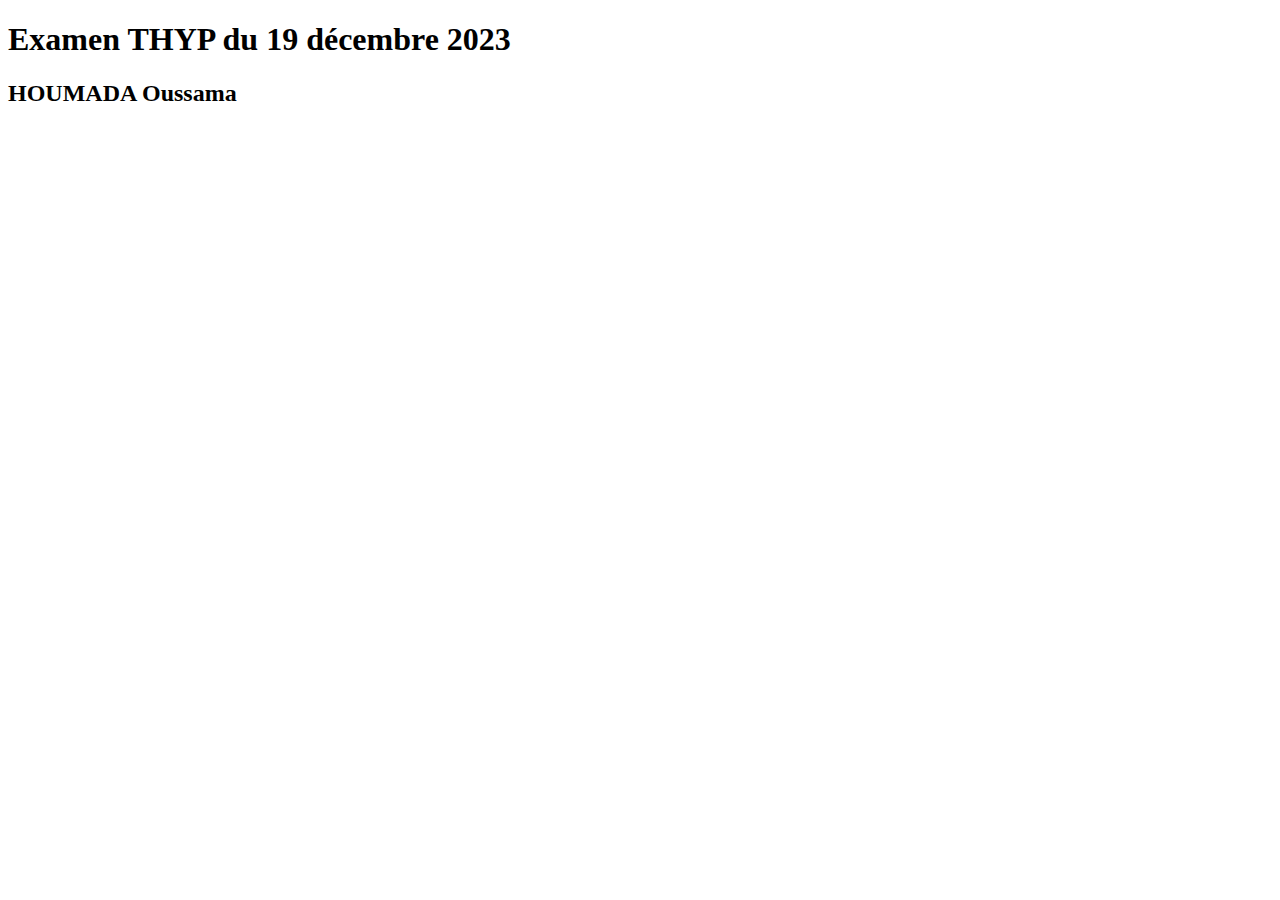
==== index.html @ 9f8ca229 "add index" ====
<!DOCTYPE html>
<html lang="en">

<head>
    <meta charset="UTF-8">
    <meta name="viewport" content="width=device-width, initial-scale=1.0">
    <title>Document</title>
</head>

<body>
    <h1>
        Examen THYP du 19 décembre 2023
    </h1>

    <h2>
        HOUMADA Oussama
    </h2>
</body>

</html>
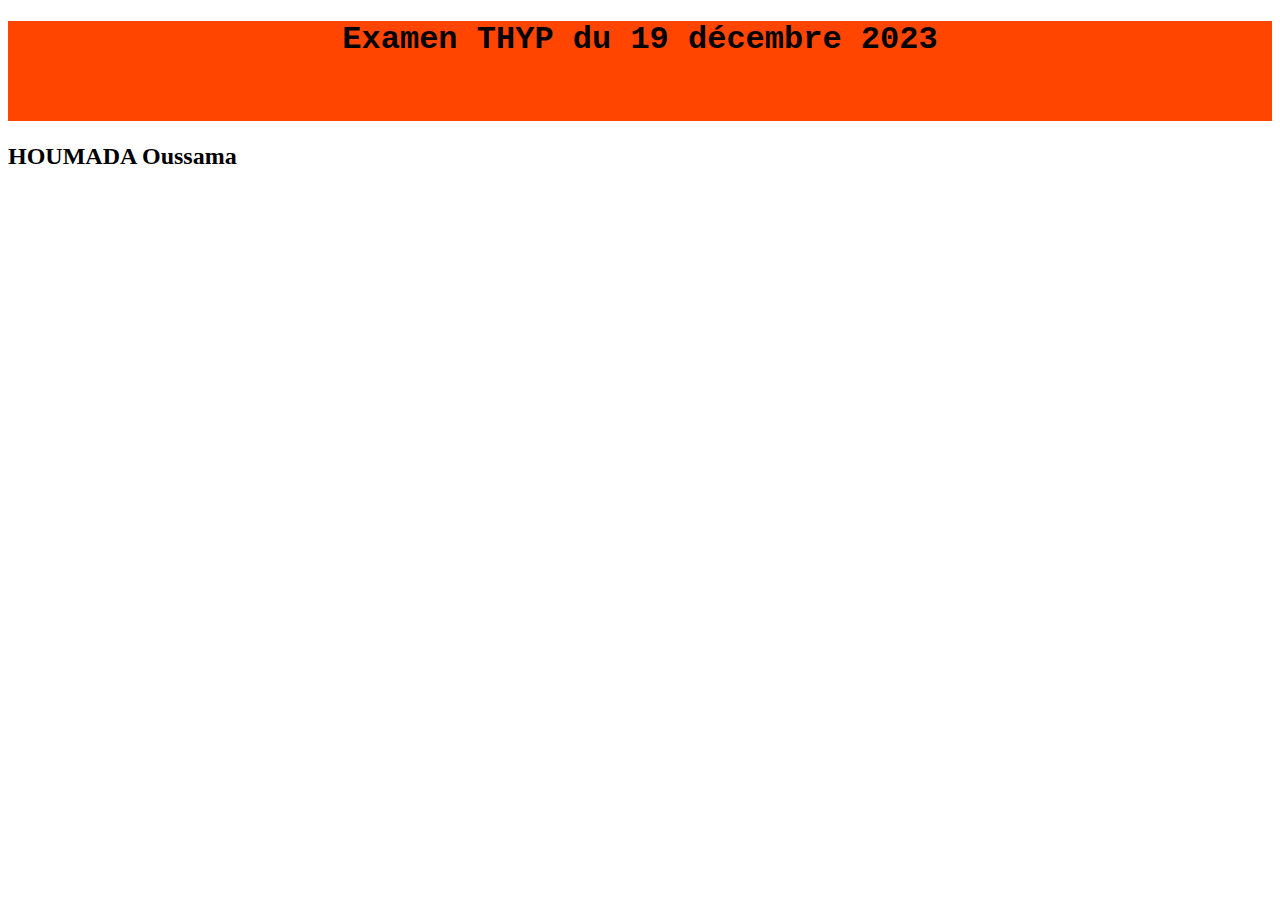
==== commit 4a0b24aa: "add ttl file" ====
--- a/index.html
+++ b/index.html
@@ -5,6 +5,7 @@
     <meta charset="UTF-8">
     <meta name="viewport" content="width=device-width, initial-scale=1.0">
     <title>Document</title>
+    <link rel="stylesheet" href="./style.css">
 </head>
 
 <body>
--- a/style.css
+++ b/style.css
@@ -0,0 +1,6 @@
+h1{
+    background-color: orangered;
+    font-family: 'Courier New', Courier, monospace;
+    height: 100px;
+    text-align: center;
+}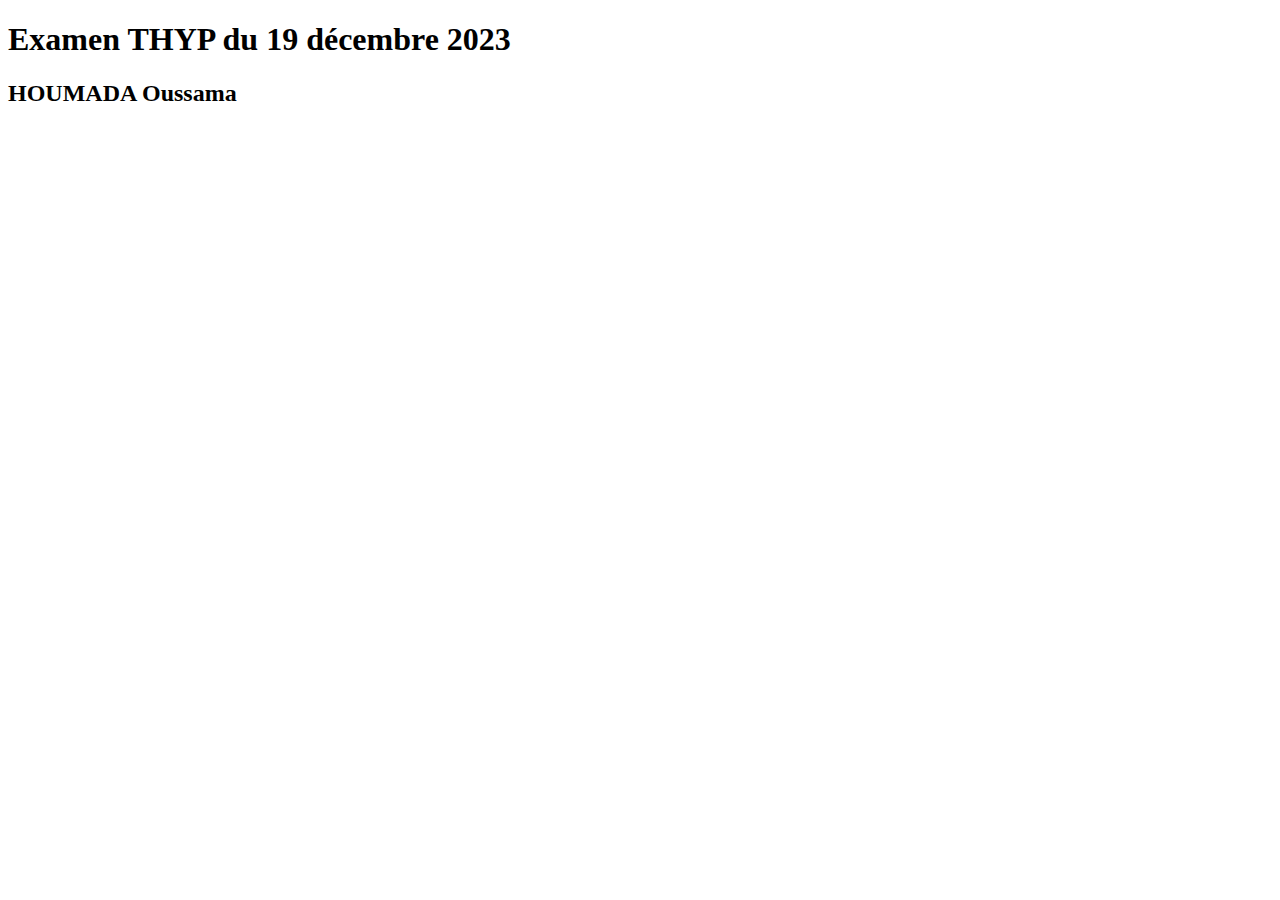
==== commit b5896ecb: "show items with filter and add resourceTemplates and items" ====
--- a/index.html
+++ b/index.html
@@ -5,7 +5,6 @@
     <meta charset="UTF-8">
     <meta name="viewport" content="width=device-width, initial-scale=1.0">
     <title>Document</title>
-    <link rel="stylesheet" href="./style.css">
 </head>
 
 <body>
